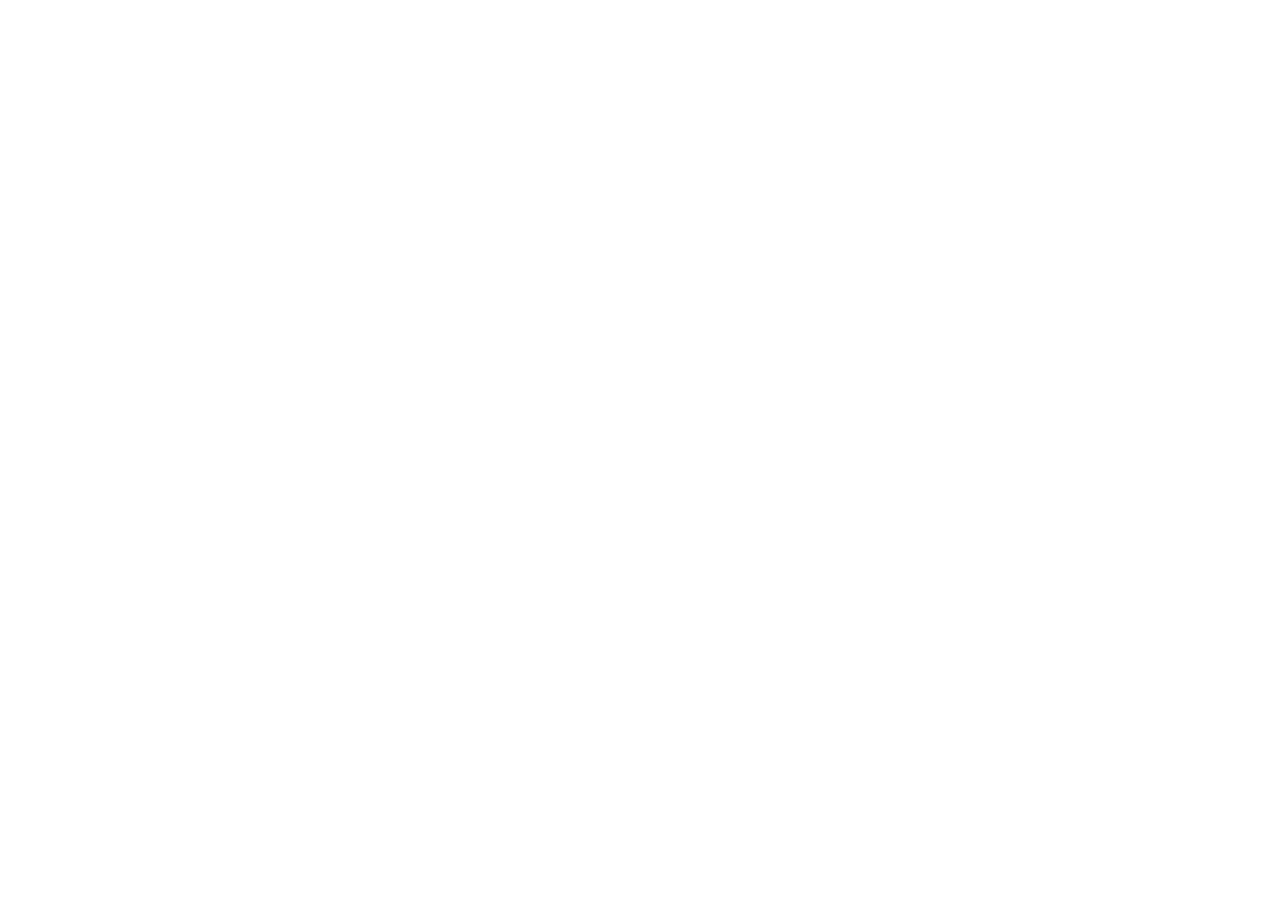
==== HTML/index.html @ fd9e1ba1 "indext -> index" ====
<!DOCTYPE html>
<html lang="en">
  <head>
    <meta charset="UTF-8" />
    <meta name="viewport" content="width=device-width, initial-scale=1.0" />
    <title>Document</title>
    <link rel="stylesheet" href="../Assets/CSS/globalStyle.css" />
    <script src="../Assets/JS/app.js" defer></script>
  </head>
  <body>
    <header></header>
    <main></main>
    <footer></footer>
  </body>
</html>
---- Assets/CSS/globalStyle.css ----
*,
*::before,
*::after{
    box-sizing: border-box;
}

:root{
    --stdPadding: 0px;
    --stdMargin: 0px;
}

body{
    margin: 0;
    padding: 0;
    line-height: 1.5;
}
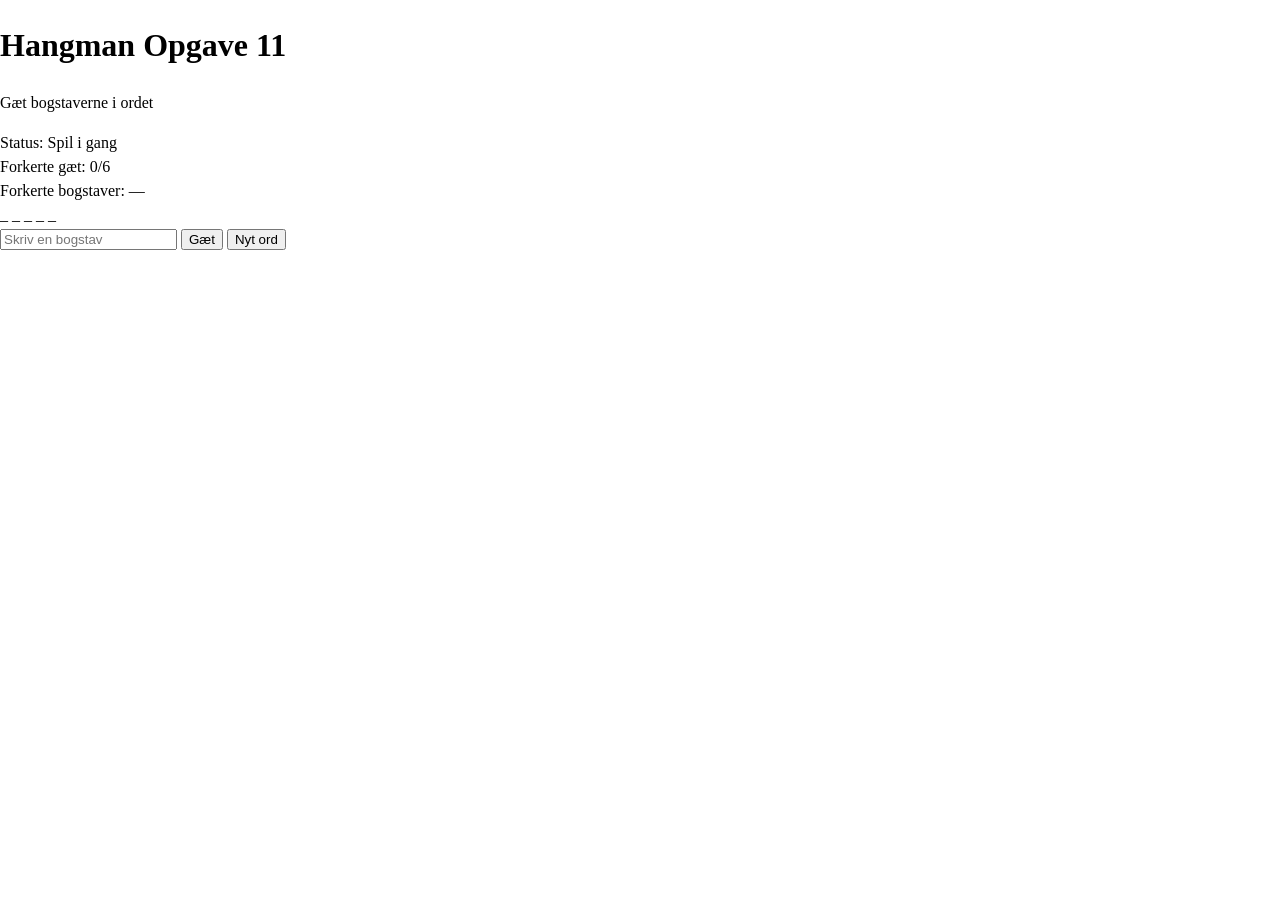
==== commit 6e0a88ed: "Hangman" ====
--- a/HTML/index.html
+++ b/HTML/index.html
@@ -3,13 +3,45 @@
   <head>
     <meta charset="UTF-8" />
     <meta name="viewport" content="width=device-width, initial-scale=1.0" />
-    <title>Document</title>
+    <title>Hangman</title>
     <link rel="stylesheet" href="../Assets/CSS/globalStyle.css" />
     <script src="../Assets/JS/app.js" defer></script>
   </head>
   <body>
     <header></header>
-    <main></main>
+    <main>
+      <div class="box">
+        <h1>Hangman Opgave 11</h1>
+        <p>Gæt bogstaverne i ordet</p>
+
+        <div class="info">
+          <div class="panel">
+            Status: <span id="statusText">Spil i gang</span>
+          </div>
+          <div class="panel">
+            Forkerte gæt: <span id="wrongCount">0</span>/<span id="maxWrong"
+              >6</span
+            >
+          </div>
+          <div class="panel">
+            Forkerte bogstaver: <span id="wrongLetters">—</span>
+          </div>
+        </div>
+
+        <div class="word" id="maskedWord">_ _ _ _</div>
+
+        <div class="controls">
+          <input
+            id="letterInput"
+            type="text"
+            maxlength="1"
+            placeholder="Skriv en bogstav"
+          />
+          <button id="guessBtn">Gæt</button>
+          <button id="restartBtn" class="secondary">Nyt ord</button>
+        </div>
+      </div>
+    </main>
     <footer></footer>
   </body>
 </html>
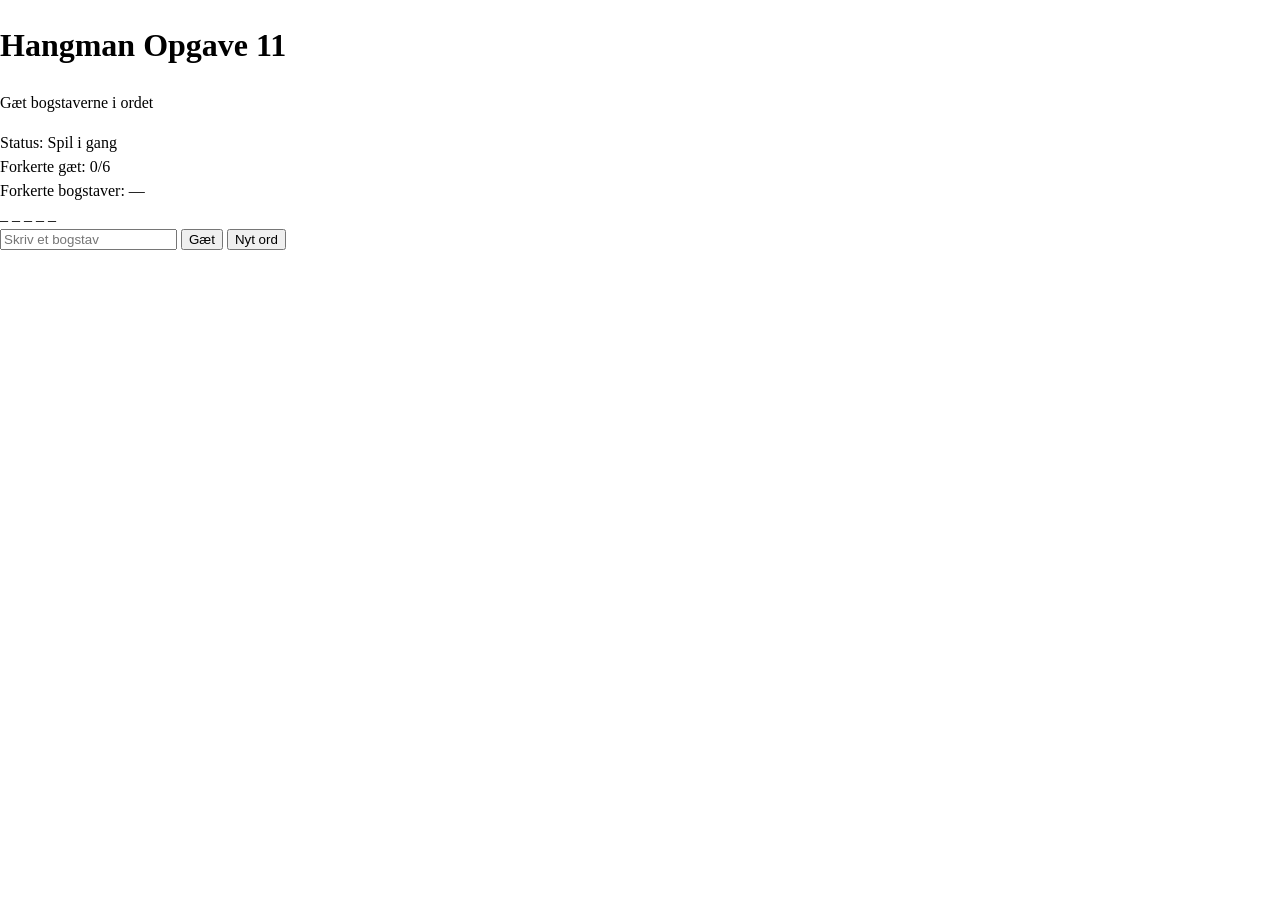
==== commit b493a0c1: "Update med if-else" ====
--- a/HTML/index.html
+++ b/HTML/index.html
@@ -35,7 +35,7 @@
             id="letterInput"
             type="text"
             maxlength="1"
-            placeholder="Skriv en bogstav"
+            placeholder="Skriv et bogstav"
           />
           <button id="guessBtn">Gæt</button>
           <button id="restartBtn" class="secondary">Nyt ord</button>
